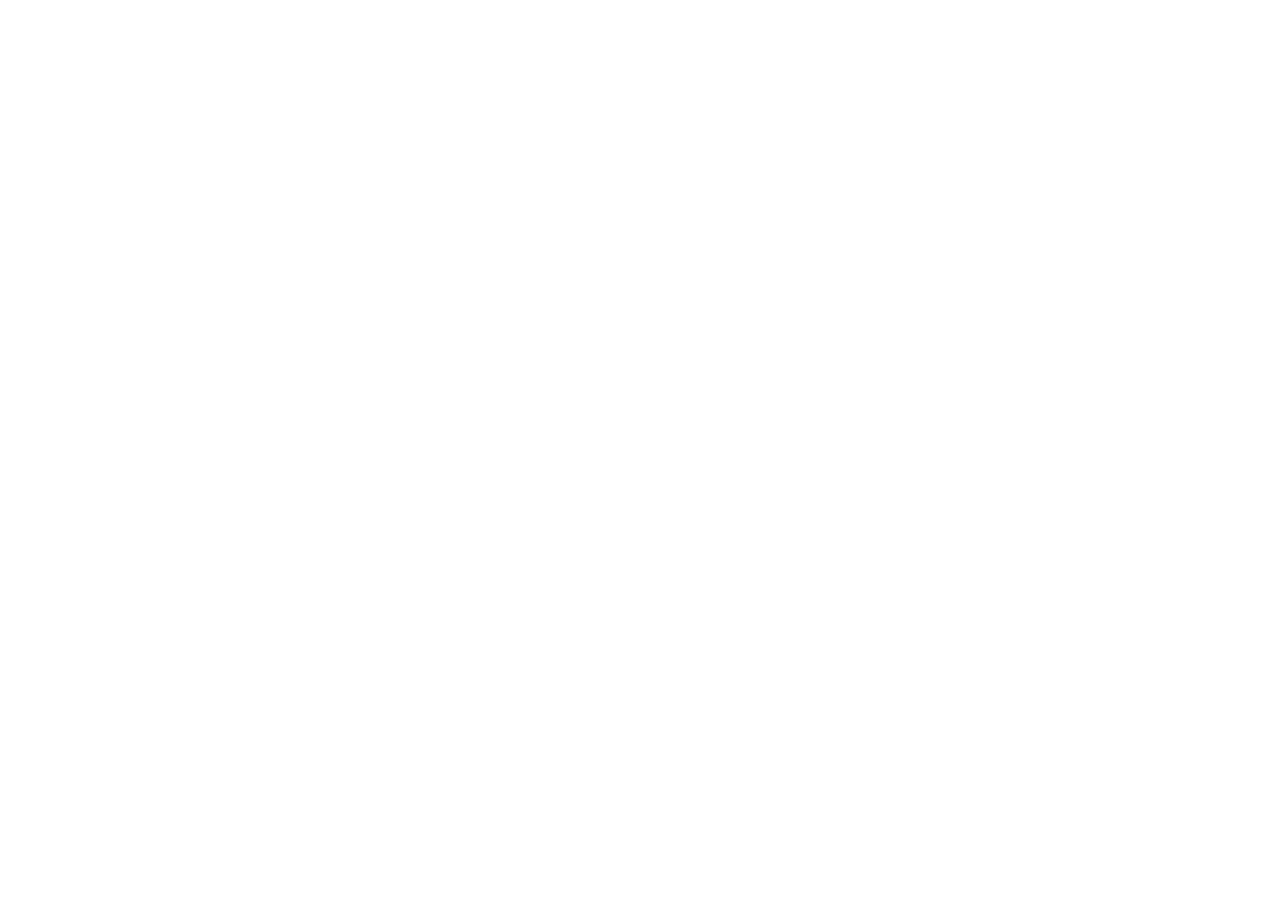
==== index.html @ 23ef30d5 "index form" ====
<!DOCTYPE html>
<html>
<head>
    <title> cooking </title>
    <meta name="viewport" content="width=device-width" />
    <meta name="robots" content="noindex,nofollow" />
    <meta charset="utf-8">
    <link rel="stylesheet" href="https://cdnjs.cloudflare.com/ajax/libs/font-awesome/4.7.0/css/font-awesome.min.css">
    <link rel="stylesheet" href="style.css" />
     
</head>

<body>

</main>

<script> </script>
</body>
</html>
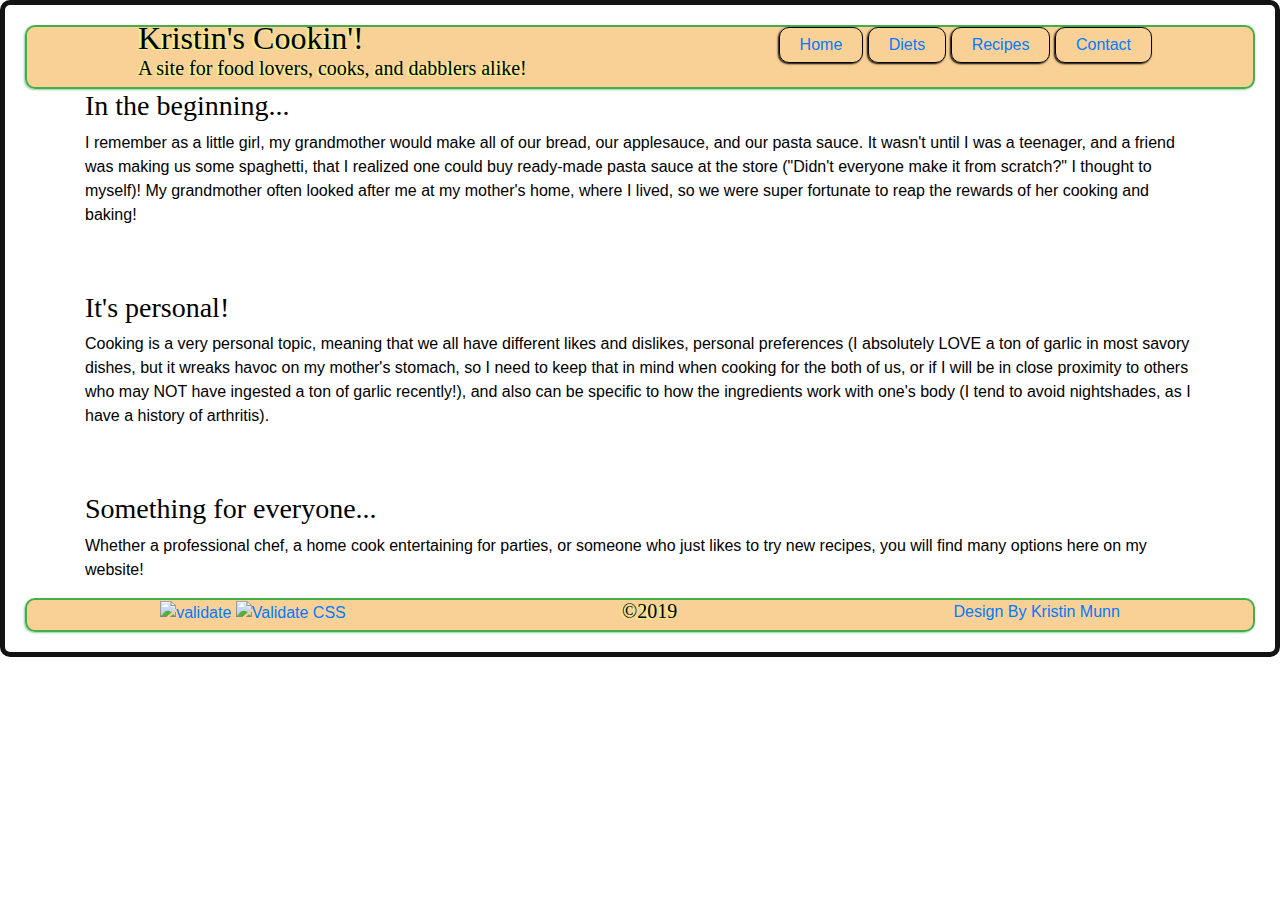
==== commit b4fc3e9b: "Merge pull request #1 from nire9221/kristin's_index" ====
--- a/index.html
+++ b/index.html
@@ -1,19 +1,70 @@
 <!DOCTYPE html>
-<html>
-<head>
-    <title> cooking </title>
-    <meta name="viewport" content="width=device-width" />
-    <meta name="robots" content="noindex,nofollow" />
-    <meta charset="utf-8">
-    <link rel="stylesheet" href="https://cdnjs.cloudflare.com/ajax/libs/font-awesome/4.7.0/css/font-awesome.min.css">
-    <link rel="stylesheet" href="style.css" />
-     
-</head>
+<html lang="en">
+    <head>
+        <title>Kristin's Cookin'!</title>
+        <meta charset="UTF-8">
+        <meta name="viewport" content="width=device-width, initial-scale=1, shrink-to-fit=no">
+        <link rel="stylesheet" href="https://stackpath.bootstrapcdn.com/bootstrap/4.4.1/css/bootstrap.min.css" integrity="sha384-Vkoo8x4CGsO3+Hhxv8T/Q5PaXtkKtu6ug5TOeNV6gBiFeWPGFN9MuhOf23Q9Ifjh" crossorigin="anonymous">
+        <link rel="stylesheet" type="text/css" href="css/style.css">
+        
+    </head>
+    <body>
+        <header class="headfoot">
+            <div class="title">
+                <h2>Kristin's Cookin'!</h2>
+                <h5>A site for food lovers, cooks, and dabblers alike!</h5>
+            </div>
+            <nav class="nav">
+                    <ul>
+                        <li><a href="index.html">Home</a></li>
+                        <li><a href="diets.html">Diets</a></li>
+                        <li><a href="recipes.html">Recipes</a></li>
+                        <li class="coming-soon">Meal Planner</li>
+                        <li><a href="contact.html">Contact</a></li>
+                    </ul>
+                </nav>
+        </header>
+        
+        <main class="container">
+            <div class="item content">
+                <h3>In the beginning...</h3>
+                <p>I remember as a little girl, my grandmother would make all of our 
+                    bread, our applesauce, and our pasta sauce. It wasn't until I was 
+                    a teenager, and a friend was making us some spaghetti, that I realized one could buy ready-made pasta sauce at the store ("Didn't everyone make it from scratch?" I thought to myself)! My grandmother often looked after me at my mother's home, where I lived, so we were super fortunate to reap the rewards of her cooking and baking!</p>
+                <br>
+                <br>
+                <h3>It's personal!</h3>
+                <p>Cooking is a very personal topic, meaning that we all have different 
+                    likes and dislikes, personal preferences (I absolutely LOVE a ton of garlic 
+                    in most savory dishes, but it wreaks havoc on my mother's stomach, so I need to 
+                    keep that in mind when cooking for the both of us, or if I will be in close proximity to others who may NOT have ingested a ton of garlic recently!), and also can be specific to how the ingredients work with one's body (I tend to avoid nightshades, as I have a history of arthritis).</p>
+                <br>
+                <br>
+                <h3>Something for everyone...</h3>
+                <p>Whether a professional chef, a home cook entertaining for parties, or someone who just likes to try new recipes, you will find many options here on my website!</p>
+                
+            </div>
+        </main>
 
-<body>
-
-</main>
-
-<script> </script>
-</body>
+        <footer class="headfoot">
+            <div class="item">
+                <a href="https://validator.w3.org/nu/?showsource=yes&doc=http%3A%2F%2Fwww.kristinmunn.club%2Fweb110%2Fassignments%2Fassignment11%2Findex.html">
+                        <img alt="validate" src="images/validator.png" height="25" width="50"></a>
+                <a href="https://jigsaw.w3.org/css-validator/validator?uri=http%3A%2F%2Fwww.kristinmunn.club%2Fweb110%2Fassignments%2Fassignment11%2Findex.html&profile=css3svg&usermedium=all&warning=1&vextwarning=&lang=en">
+                            <img style="border:0;width:50px;height:25px"
+                                src="http://jigsaw.w3.org/css-validator/images/vcss-blue"
+                                alt="Validate CSS" />
+                </a>
+            </div>
+            <div class="item">
+                <h5>&copy;2019</h5>
+            </div>
+            <div class="item">
+                <a href="https://www.kristinmunn.club">Design By Kristin Munn</a>
+            </div>
+        </footer>
+        <script src="https://code.jquery.com/jquery-3.4.1.slim.min.js" integrity="sha384-J6qa4849blE2+poT4WnyKhv5vZF5SrPo0iEjwBvKU7imGFAV0wwj1yYfoRSJoZ+n" crossorigin="anonymous"></script>
+<script src="https://cdn.jsdelivr.net/npm/popper.js@1.16.0/dist/umd/popper.min.js" integrity="sha384-Q6E9RHvbIyZFJoft+2mJbHaEWldlvI9IOYy5n3zV9zzTtmI3UksdQRVvoxMfooAo" crossorigin="anonymous"></script>
+<script src="https://stackpath.bootstrapcdn.com/bootstrap/4.4.1/js/bootstrap.min.js" integrity="sha384-wfSDF2E50Y2D1uUdj0O3uMBJnjuUD4Ih7YwaYd1iqfktj0Uod8GCExl3Og8ifwB6" crossorigin="anonymous"></script>
+    </body>
 </html>
--- a/css/style.css
+++ b/css/style.css
@@ -0,0 +1,130 @@
+/* * {
+    border: 1px solid red;
+} */
+
+body {
+    color: black;
+    font-family: Arial, Helvetica, sans-serif;
+    background-image: linear-gradient(to bottom, rgba(255, 255, 255, 0.541) 100%,rgba(255, 255, 255, 0.6) 0%), url("../images/website.background.jpg");
+    background-repeat: no-repeat;
+    -moz-background-size: cover;
+    -o-background-size: cover;
+    background-size: cover;
+    border: 5px solid rgb(18, 19, 18);
+    padding: 20px;
+    border-radius: 10px;
+    -moz-border-radius: 10px;
+    -webkit-border-radius: 10px;
+}
+
+.column1of2 {
+    width: 60%;
+    margin: 10px;
+}
+
+.column2of2 {
+    width: 30%;
+    margin: 10px;
+}
+.contact > ul {
+    list-style-type: none;
+} 
+
+.dishtypes {
+    border: 1px groove black;
+    border-radius: 10px;
+    -moz-border-radius: 10px;
+    -webkit-border-radius: 10px;
+    padding: 5px 20px;
+    box-shadow: -1px 1px 2px black; 
+}
+
+fieldset {
+    border: 2px dotted rgb(18, 19, 18);
+    border-radius: 30px;
+    -moz-border-radius: 10px;
+    -webkit-border-radius: 10px;
+}
+     
+h2, h5 {
+    font-family: cursive;
+    padding: 10px;
+    line-height: 2px;
+    text-shadow: -2px 1px 0px #e7f888;
+}
+
+h3 {
+    font-family: 'Fira Sans', cursive;
+    text-shadow: -2px 1px 0px white;
+}
+
+/* Header and Footer */
+.headfoot {
+    display: flex;
+    flex-flow: row;
+    justify-content: space-around;
+    align-items: stretch;
+    background-color: rgba(247, 189, 103, 0.692);
+    border: 2px solid rgb(68, 175, 73);
+    border-radius: 10px;
+    -moz-border-radius: 10px;
+    -webkit-border-radius: 10px;
+    box-shadow: -1px 1px 2px rgba(89, 182, 125, 0.671);
+}
+/* End Header and Footer */ 
+
+/* Navigation */
+.nav > ul > li {
+    display: inline-block;
+    list-style-type: none;
+    border: 1px groove black;
+    border-radius: 10px;
+    -moz-border-radius: 10px;
+    -webkit-border-radius: 10px;
+    padding: 5px 20px;
+    box-shadow: -1px 1px 2px black;
+}
+.nav > ul > li a:hover {
+    color: white;
+}
+
+.nav > ul > li a:visited {
+    color: rgb(134, 36, 247);
+    } 
+
+.nav > ul > li a:active {
+    color: rgb(248, 103, 110);
+    } 
+
+.one {
+    border: 1px groove black;
+    border-radius: 10px;
+    -moz-border-radius: 10px;
+    -webkit-border-radius: 10px;
+    padding: 5px 20px;
+    box-shadow: -1px 1px 2px black;
+    }
+
+ul > li.coming-soon {
+    display: none;}
+
+.wrapper {
+    display: flex;
+}
+
+/* End Navigation */
+
+
+/*
+.checkbox {
+    border: 1px groove black;
+    border-radius: 10px;
+    -moz-border-radius: 10px;
+    -webkit-border-radius: 10px;
+    padding: 5px 20px;
+    box-shadow: -1px 1px 2px black;
+}
+*/
+
+
+
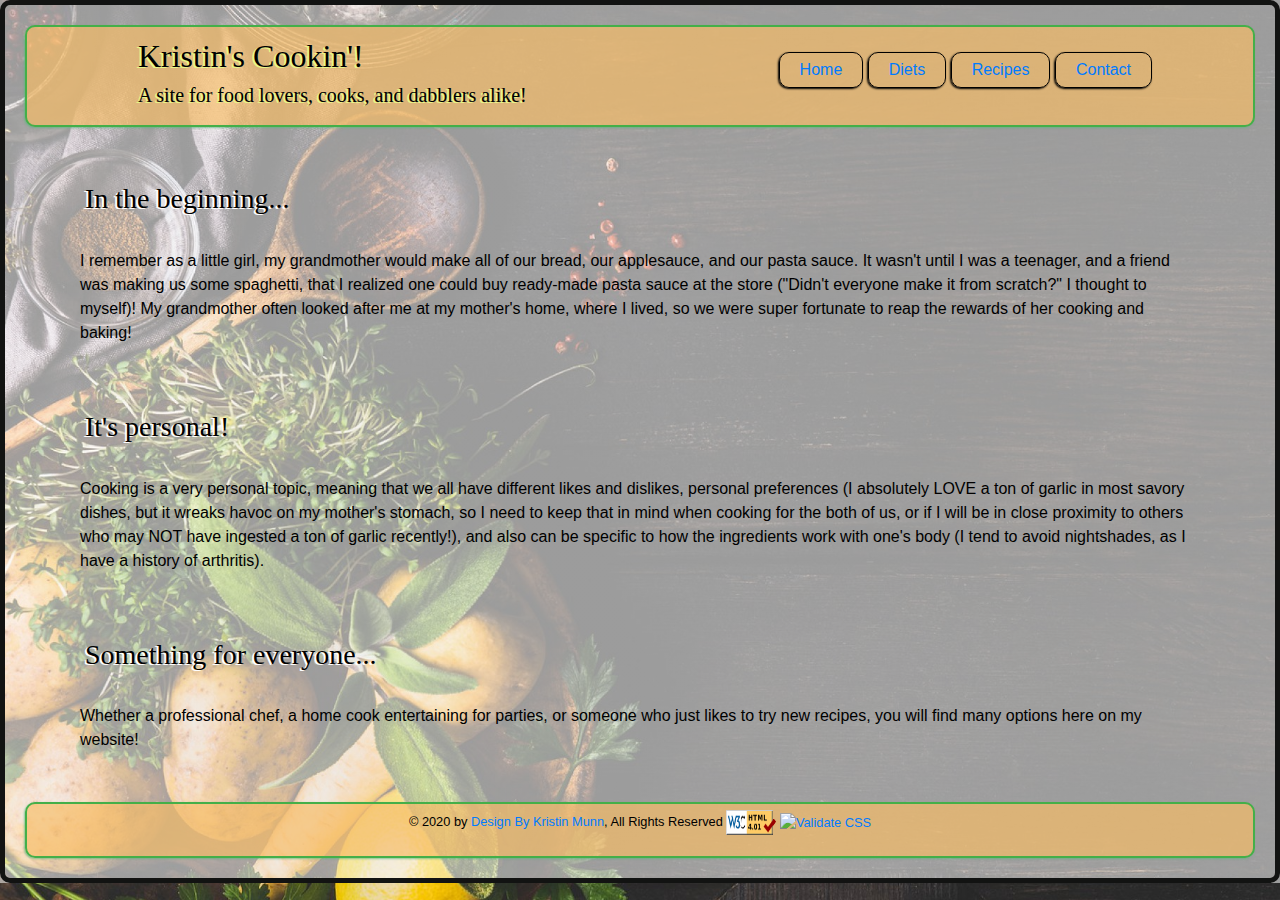
==== commit 6d6ef028: "Merge pull request #5 from nire9221/Jinyoung-natigate-page" ====
--- a/index.html
+++ b/index.html
@@ -5,9 +5,9 @@
         <meta charset="UTF-8">
         <meta name="viewport" content="width=device-width, initial-scale=1, shrink-to-fit=no">
         <link rel="stylesheet" href="https://stackpath.bootstrapcdn.com/bootstrap/4.4.1/css/bootstrap.min.css" integrity="sha384-Vkoo8x4CGsO3+Hhxv8T/Q5PaXtkKtu6ug5TOeNV6gBiFeWPGFN9MuhOf23Q9Ifjh" crossorigin="anonymous">
-        <link rel="stylesheet" type="text/css" href="css/style.css">
-        
+        <link rel="stylesheet" type="text/css" href="css/style.css"> 
     </head>
+
     <body>
         <header class="headfoot">
             <div class="title">
@@ -15,56 +15,51 @@
                 <h5>A site for food lovers, cooks, and dabblers alike!</h5>
             </div>
             <nav class="nav">
-                    <ul>
-                        <li><a href="index.html">Home</a></li>
-                        <li><a href="diets.html">Diets</a></li>
-                        <li><a href="recipes.html">Recipes</a></li>
-                        <li class="coming-soon">Meal Planner</li>
-                        <li><a href="contact.html">Contact</a></li>
-                    </ul>
-                </nav>
-        </header>
+                <ul>
+                    <li><a href="index.html">Home</a></li>
+                    <li><a href="diets.html">Diets</a></li>
+                    <li><a href="recipes.html">Recipes</a></li>
+                    <li><a href="contact.html">Contact</a></li>
+                </ul>
+            </nav>
+    </header>
         
-        <main class="container">
-            <div class="item content">
-                <h3>In the beginning...</h3>
-                <p>I remember as a little girl, my grandmother would make all of our 
-                    bread, our applesauce, and our pasta sauce. It wasn't until I was 
-                    a teenager, and a friend was making us some spaghetti, that I realized one could buy ready-made pasta sauce at the store ("Didn't everyone make it from scratch?" I thought to myself)! My grandmother often looked after me at my mother's home, where I lived, so we were super fortunate to reap the rewards of her cooking and baking!</p>
-                <br>
-                <br>
-                <h3>It's personal!</h3>
-                <p>Cooking is a very personal topic, meaning that we all have different 
-                    likes and dislikes, personal preferences (I absolutely LOVE a ton of garlic 
-                    in most savory dishes, but it wreaks havoc on my mother's stomach, so I need to 
-                    keep that in mind when cooking for the both of us, or if I will be in close proximity to others who may NOT have ingested a ton of garlic recently!), and also can be specific to how the ingredients work with one's body (I tend to avoid nightshades, as I have a history of arthritis).</p>
-                <br>
-                <br>
-                <h3>Something for everyone...</h3>
-                <p>Whether a professional chef, a home cook entertaining for parties, or someone who just likes to try new recipes, you will find many options here on my website!</p>
-                
-            </div>
-        </main>
+<!-- top navigation end -->
 
-        <footer class="headfoot">
-            <div class="item">
-                <a href="https://validator.w3.org/nu/?showsource=yes&doc=http%3A%2F%2Fwww.kristinmunn.club%2Fweb110%2Fassignments%2Fassignment11%2Findex.html">
-                        <img alt="validate" src="images/validator.png" height="25" width="50"></a>
-                <a href="https://jigsaw.w3.org/css-validator/validator?uri=http%3A%2F%2Fwww.kristinmunn.club%2Fweb110%2Fassignments%2Fassignment11%2Findex.html&profile=css3svg&usermedium=all&warning=1&vextwarning=&lang=en">
-                            <img style="border:0;width:50px;height:25px"
-                                src="http://jigsaw.w3.org/css-validator/images/vcss-blue"
-                                alt="Validate CSS" />
-                </a>
-            </div>
-            <div class="item">
-                <h5>&copy;2019</h5>
-            </div>
-            <div class="item">
-                <a href="https://www.kristinmunn.club">Design By Kristin Munn</a>
-            </div>
-        </footer>
-        <script src="https://code.jquery.com/jquery-3.4.1.slim.min.js" integrity="sha384-J6qa4849blE2+poT4WnyKhv5vZF5SrPo0iEjwBvKU7imGFAV0wwj1yYfoRSJoZ+n" crossorigin="anonymous"></script>
+<main class="container">
+<div class="item content">
+    <h3>In the beginning...</h3>
+    <p>I remember as a little girl, my grandmother would make all of our 
+    bread, our applesauce, and our pasta sauce. It wasn't until I was 
+    a teenager, and a friend was making us some spaghetti, that I realized one could buy ready-made pasta sauce at the store ("Didn't everyone make it from scratch?" I thought to myself)! My grandmother often looked after me at my mother's home, where I lived, so we were super fortunate to reap the rewards of her cooking and baking!</p>
+<br>
+    <h3>It's personal!</h3>
+    <p>Cooking is a very personal topic, meaning that we all have different 
+    likes and dislikes, personal preferences (I absolutely LOVE a ton of garlic in most savory dishes, but it wreaks havoc on my mother's stomach, so I need to keep that in mind when cooking for the both of us, or if I will be in close proximity to others who may NOT have ingested a ton of garlic recently!), and also can be specific to how the ingredients work with one's body (I tend to avoid nightshades, as I have a history of arthritis).</p>
+<br>
+    <h3>Something for everyone...</h3>
+    <p>Whether a professional chef, a home cook entertaining for parties, or someone who just likes to try new recipes, you will find many options here on my website!</p>     
+    
+</div>
+</main>
+
+
+
+<!-- footer start -->
+<footer class="headfoot">
+
+<p><small>&copy; 2020 by <a href="https://www.kristinmunn.club">Design By Kristin Munn</a>, All Rights Reserved 
+<a href="https://validator.w3.org/nu/?showsource=yes&doc=http%3A%2F%2Fwww.kristinmunn.club%2Fweb110%2Fassignments%2Fassignment11%2Findex.html">
+<img alt="validate" src="images/validator.png" height="25" width="50"></a> 
+<a href="https://jigsaw.w3.org/css-validator/validator?uri=http%3A%2F%2Fwww.kristinmunn.club%2Fweb110%2Fassignments%2Fassignment11%2Findex.html&profile=css3svg&usermedium=all&warning=1&vextwarning=&lang=en">
+<img style="border:0;width:50px;height:25px" src="http://jigsaw.w3.org/css-validator/images/vcss-blue" alt="Validate CSS"></a></small></p>
+
+
+</footer>
+        
+<script src="https://code.jquery.com/jquery-3.4.1.slim.min.js" integrity="sha384-J6qa4849blE2+poT4WnyKhv5vZF5SrPo0iEjwBvKU7imGFAV0wwj1yYfoRSJoZ+n" crossorigin="anonymous"></script>
 <script src="https://cdn.jsdelivr.net/npm/popper.js@1.16.0/dist/umd/popper.min.js" integrity="sha384-Q6E9RHvbIyZFJoft+2mJbHaEWldlvI9IOYy5n3zV9zzTtmI3UksdQRVvoxMfooAo" crossorigin="anonymous"></script>
 <script src="https://stackpath.bootstrapcdn.com/bootstrap/4.4.1/js/bootstrap.min.js" integrity="sha384-wfSDF2E50Y2D1uUdj0O3uMBJnjuUD4Ih7YwaYd1iqfktj0Uod8GCExl3Og8ifwB6" crossorigin="anonymous"></script>
+
     </body>
 </html>
--- a/css/style.css
+++ b/css/style.css
@@ -17,36 +17,7 @@
     -webkit-border-radius: 10px;
 }
 
-.column1of2 {
-    width: 60%;
-    margin: 10px;
-}
-
-.column2of2 {
-    width: 30%;
-    margin: 10px;
-}
-.contact > ul {
-    list-style-type: none;
-} 
-
-.dishtypes {
-    border: 1px groove black;
-    border-radius: 10px;
-    -moz-border-radius: 10px;
-    -webkit-border-radius: 10px;
-    padding: 5px 20px;
-    box-shadow: -1px 1px 2px black; 
-}
-
-fieldset {
-    border: 2px dotted rgb(18, 19, 18);
-    border-radius: 30px;
-    -moz-border-radius: 10px;
-    -webkit-border-radius: 10px;
-}
-     
-h2, h5 {
+.title {
     font-family: cursive;
     padding: 10px;
     line-height: 2px;
@@ -54,9 +25,93 @@
 }
 
 h3 {
+    padding: 15px;
     font-family: 'Fira Sans', cursive;
     text-shadow: -2px 1px 0px white;
 }
+
+
+/*body*/
+
+main {
+    margin: 40px;;
+}
+
+.container p{
+    padding: 10px;
+}
+
+.container{
+    box-sizing: content-box;
+}
+
+
+/*diet*/
+fieldset {
+    display: flex;
+    border: 2px dotted rgb(18, 19, 18);
+    border-radius: 30px;
+    -moz-border-radius: 10px;
+    -webkit-border-radius: 10px;
+    background-color: rgba(63, 156, 70, 0.548);
+    width:fit-content;
+    
+}
+
+fieldset p {
+    padding: 15px;
+}
+
+.createbox {
+    
+    display: block;
+    float: left;
+    padding: 20px;
+    
+}
+
+.addinfo {
+    list-style-type: none;
+}
+
+.checkbox {
+    list-style-type: none;
+    
+}
+
+/*recipe box*/
+
+table {
+    width: 100%;
+    border-radius: 25px;
+    border: 2px dashed black;
+    display:flex;
+    margin:40px;
+    
+}
+
+th, tr, td {
+    padding: 15px;
+}
+
+
+
+/*contact*/
+
+.contact {
+    border: 2px dotted black;
+    width:fit-content;
+    padding: 30px;
+    margin: 30px;
+}
+
+.contact li {
+    list-style-type: none;
+    padding: 5px;
+} 
+
+
+
 
 /* Header and Footer */
 .headfoot {
@@ -83,6 +138,7 @@
     -webkit-border-radius: 10px;
     padding: 5px 20px;
     box-shadow: -1px 1px 2px black;
+    margin-top: 25px;
 }
 .nav > ul > li a:hover {
     color: white;
@@ -96,24 +152,21 @@
     color: rgb(248, 103, 110);
     } 
 
-.one {
-    border: 1px groove black;
-    border-radius: 10px;
-    -moz-border-radius: 10px;
-    -webkit-border-radius: 10px;
-    padding: 5px 20px;
-    box-shadow: -1px 1px 2px black;
-    }
+
 
 ul > li.coming-soon {
     display: none;}
 
-.wrapper {
-    display: flex;
-}
+
 
 /* End Navigation */
 
+
+/*footer*/
+
+footer p {
+    padding:5px;
+}
 
 /*
 .checkbox {
